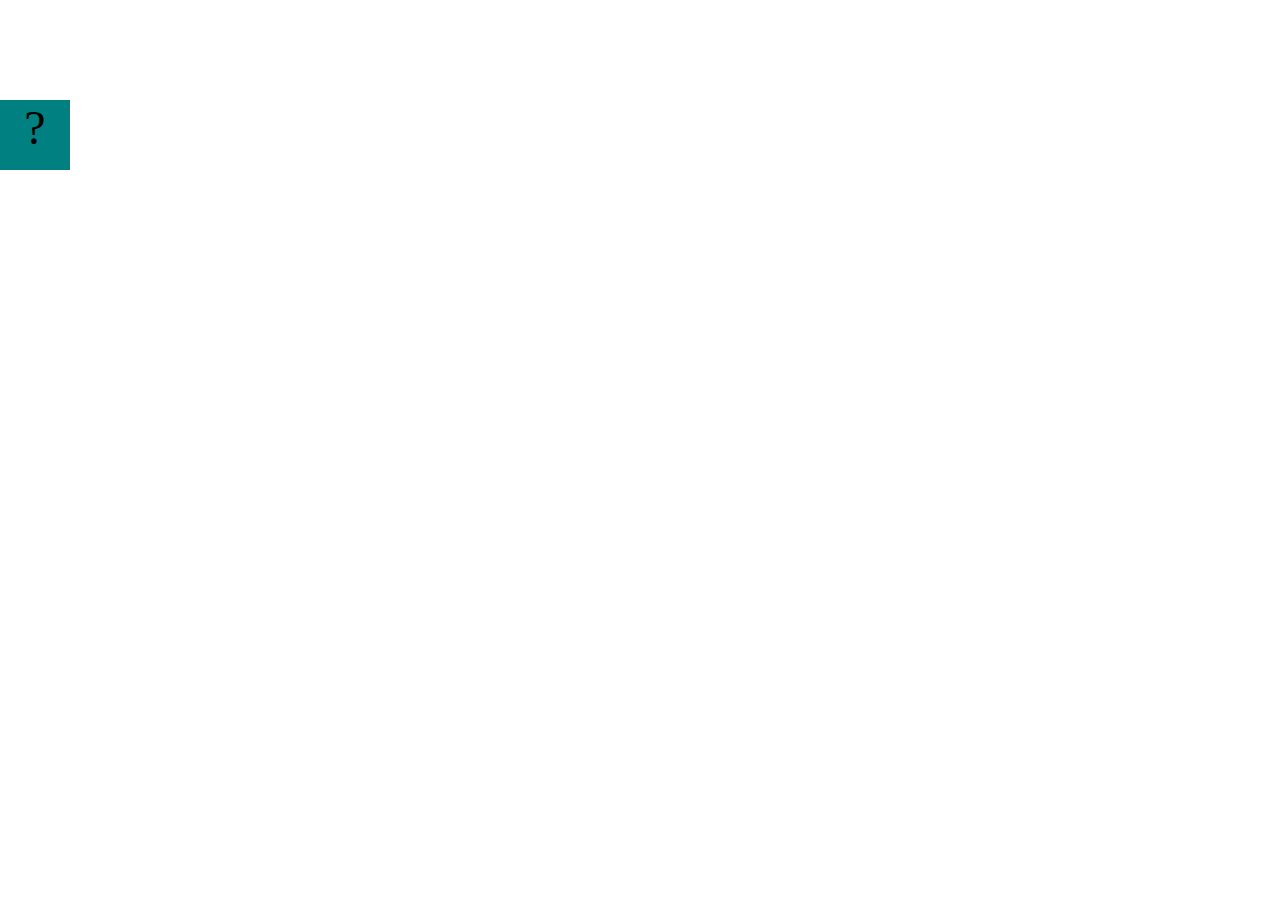
==== projects/bouncing-box/index.html @ 6920ed56 "Initial commit" ====
<!DOCTYPE html>
<html>

<head>
	<meta charset="utf-8">
	<title>Bouncing Box</title>
	<script src="jquery.min.js"></script>
	<style>
		.box {
			width: 70px;
			height: 70px;
			background-color: teal;
			font-size: 300%;
			text-align: center;
			user-select: none;
			display: block;
			position: absolute;
			top: 100px;
			/* Change me! */
			left: 0px;
		}

		.board {
			height: 100vh;
		}
	</style>
	<!-- 	<script src="//cdnjs.cloudflare.com/ajax/libs/jquery/2.1.1/jquery.min.js"></script> -->

</head>

<body class="board">
	<!-- HTML for the box -->
	<div class="box">?</div>

	<script>
		(function () {
			'use strict'
			/* global jQuery */

			//////////////////////////////////////////////////////////////////
			/////////////////// SETUP DO NOT DELETE //////////////////////////
			//////////////////////////////////////////////////////////////////

			var box = jQuery('.box');	// reference to the HTML .box element
			var board = jQuery('.board');	// reference to the HTML .board element
			var boardWidth = board.width();	// the maximum X-Coordinate of the screen

			// Every 50 milliseconds, call the update Function (see below)
			setInterval(update, 50);

			// Every time the box is clicked, call the handleBoxClick Function (see below)
			box.on('click', handleBoxClick);

			// moves the Box to a new position on the screen along the X-Axis
			function moveBoxTo(newPositionX) {
				box.css("left", newPositionX);
			}

			// changes the text displayed on the Box
			function changeBoxText(newText) {
				box.text(newText);
			}

			//////////////////////////////////////////////////////////////////
			/////////////////// YOUR CODE BELOW HERE /////////////////////////
			//////////////////////////////////////////////////////////////////

			// TODO 2 - Variable declarations 



			/* 
			This Function will be called 20 times/second. Each time it is called,
			it should move the Box to a new location. If the box drifts off the screen
			turn it around! 
			*/
			function update() {


			};

			/* 
			This Function will be called each time the box is clicked. Each time it is called,
			it should increase the points total, increase the speed, and move the box to
			the left side of the screen.
			*/
			function handleBoxClick() {


			};





		})();
	</script>
</body>

</html>
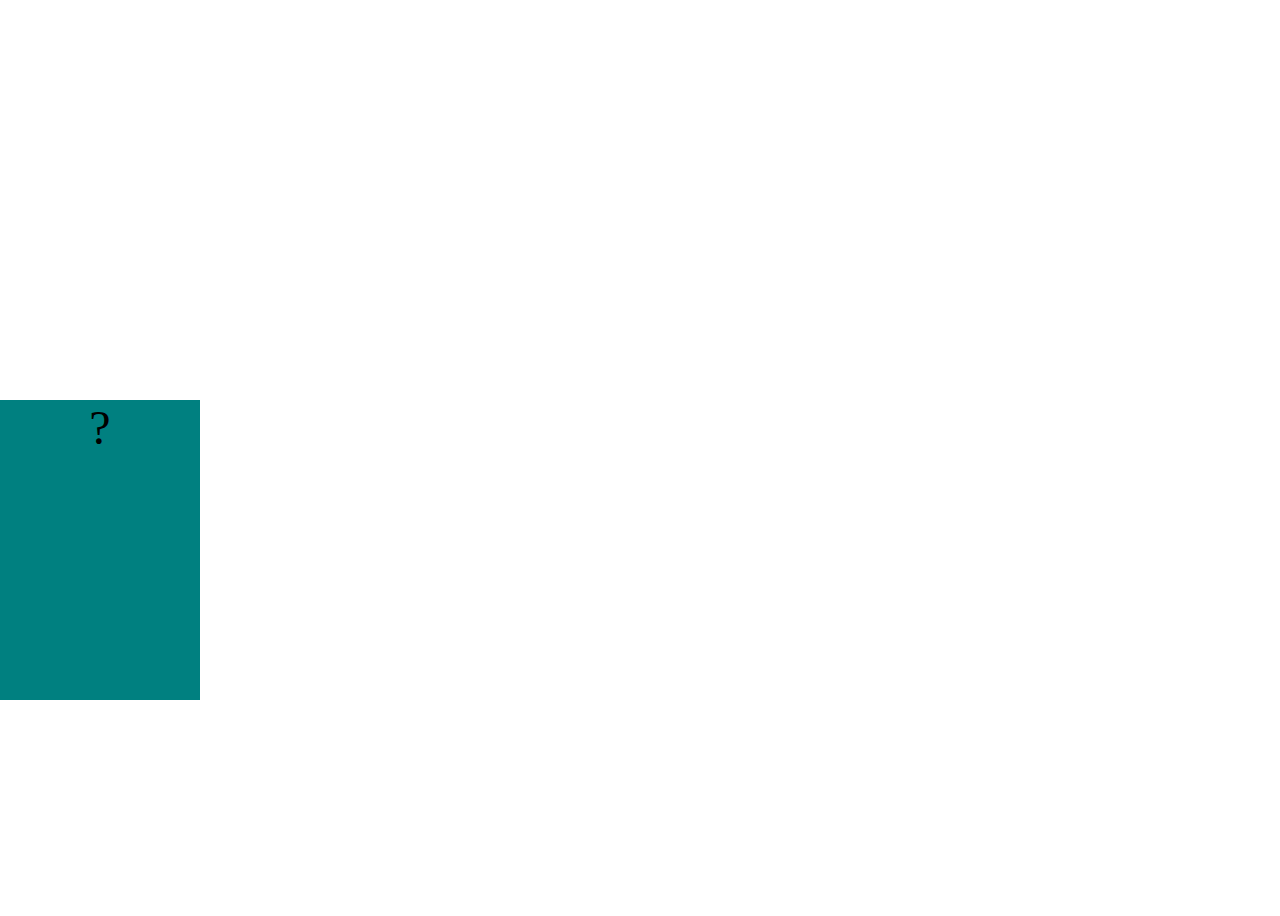
==== commit a14d45e9: "add index.html and css files" ====
--- a/projects/bouncing-box/index.html
+++ b/projects/bouncing-box/index.html
@@ -7,15 +7,15 @@
 	<script src="jquery.min.js"></script>
 	<style>
 		.box {
-			width: 70px;
-			height: 70px;
+			width: 200px;
+			height: 300px;
 			background-color: teal;
 			font-size: 300%;
 			text-align: center;
 			user-select: none;
 			display: block;
 			position: absolute;
-			top: 100px;
+			top: 400px;
 			/* Change me! */
 			left: 0px;
 		}
@@ -75,7 +75,7 @@
 			turn it around! 
 			*/
 			function update() {
-
+            nameOfFunction(100)
 
 			};
 
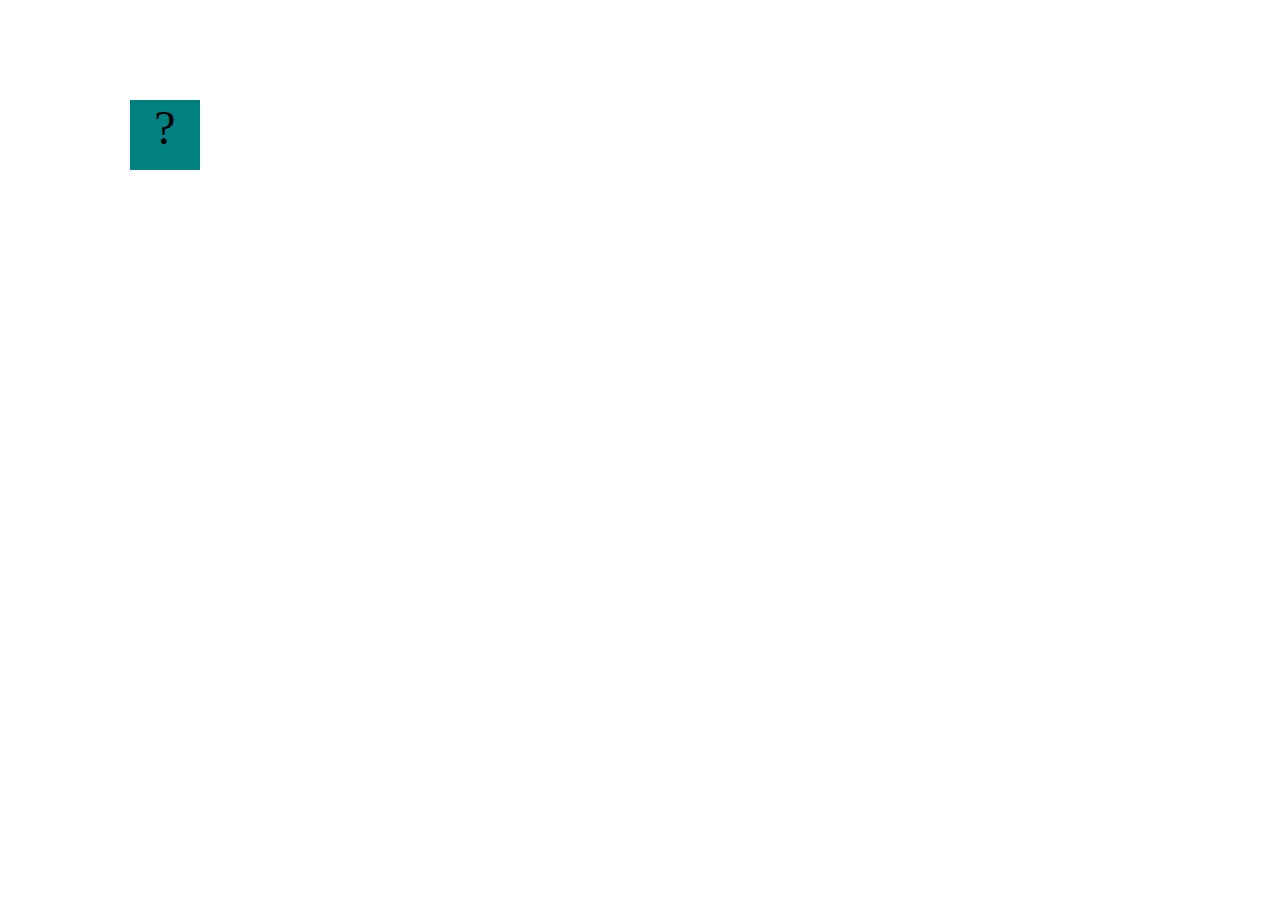
==== commit 87841569: "completed bouncing box project" ====
--- a/projects/bouncing-box/index.html
+++ b/projects/bouncing-box/index.html
@@ -7,15 +7,15 @@
 	<script src="jquery.min.js"></script>
 	<style>
 		.box {
-			width: 200px;
-			height: 300px;
+			width: 70px;
+			height: 70px;
 			background-color: teal;
 			font-size: 300%;
 			text-align: center;
 			user-select: none;
 			display: block;
 			position: absolute;
-			top: 400px;
+			top: 100px;
 			/* Change me! */
 			left: 0px;
 		}
@@ -66,7 +66,9 @@
 			//////////////////////////////////////////////////////////////////
 
 			// TODO 2 - Variable declarations 
-
+             var positionX = 0;
+			 var points = 0;
+			 var speed = 10;
 
 
 			/* 
@@ -75,8 +77,14 @@
 			turn it around! 
 			*/
 			function update() {
-            nameOfFunction(100)
-
+            positionX = positionX + speed;
+			moveBoxTo(positionX)
+			if(positionX > boardWidth){
+				speed = -speed;
+			}
+            if(positionX < 0){
+				speed = speed * -1
+			}
 			};
 
 			/* 
@@ -85,7 +93,14 @@
 			the left side of the screen.
 			*/
 			function handleBoxClick() {
-
+            positionX = 0;
+			points = points + 1;
+			changeBoxText(points)
+			if(speed > 0) {
+			speed = speed + 3
+			}else if(speed < 0){
+				speed = speed - 3
+			}
 
 			};
 
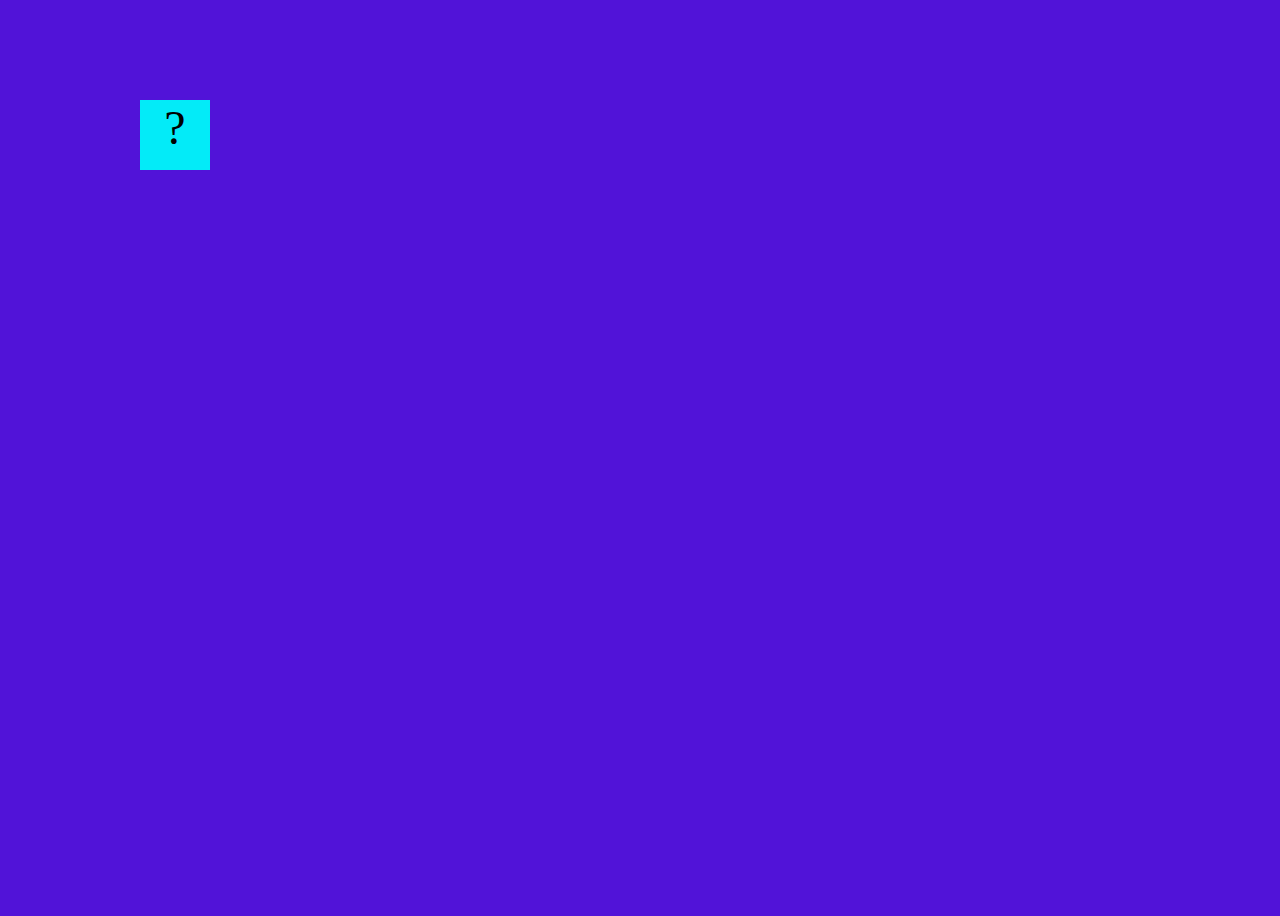
==== commit 404e8fff: "add index.html and css files" ====
--- a/projects/bouncing-box/index.html
+++ b/projects/bouncing-box/index.html
@@ -9,7 +9,7 @@
 		.box {
 			width: 70px;
 			height: 70px;
-			background-color: teal;
+			background-color: rgb(3, 235, 248);
 			font-size: 300%;
 			text-align: center;
 			user-select: none;
@@ -18,10 +18,12 @@
 			top: 100px;
 			/* Change me! */
 			left: 0px;
-		}
+		} 
+
 
 		.board {
 			height: 100vh;
+			background-color: rgb(81, 19, 216);
 		}
 	</style>
 	<!-- 	<script src="//cdnjs.cloudflare.com/ajax/libs/jquery/2.1.1/jquery.min.js"></script> -->
